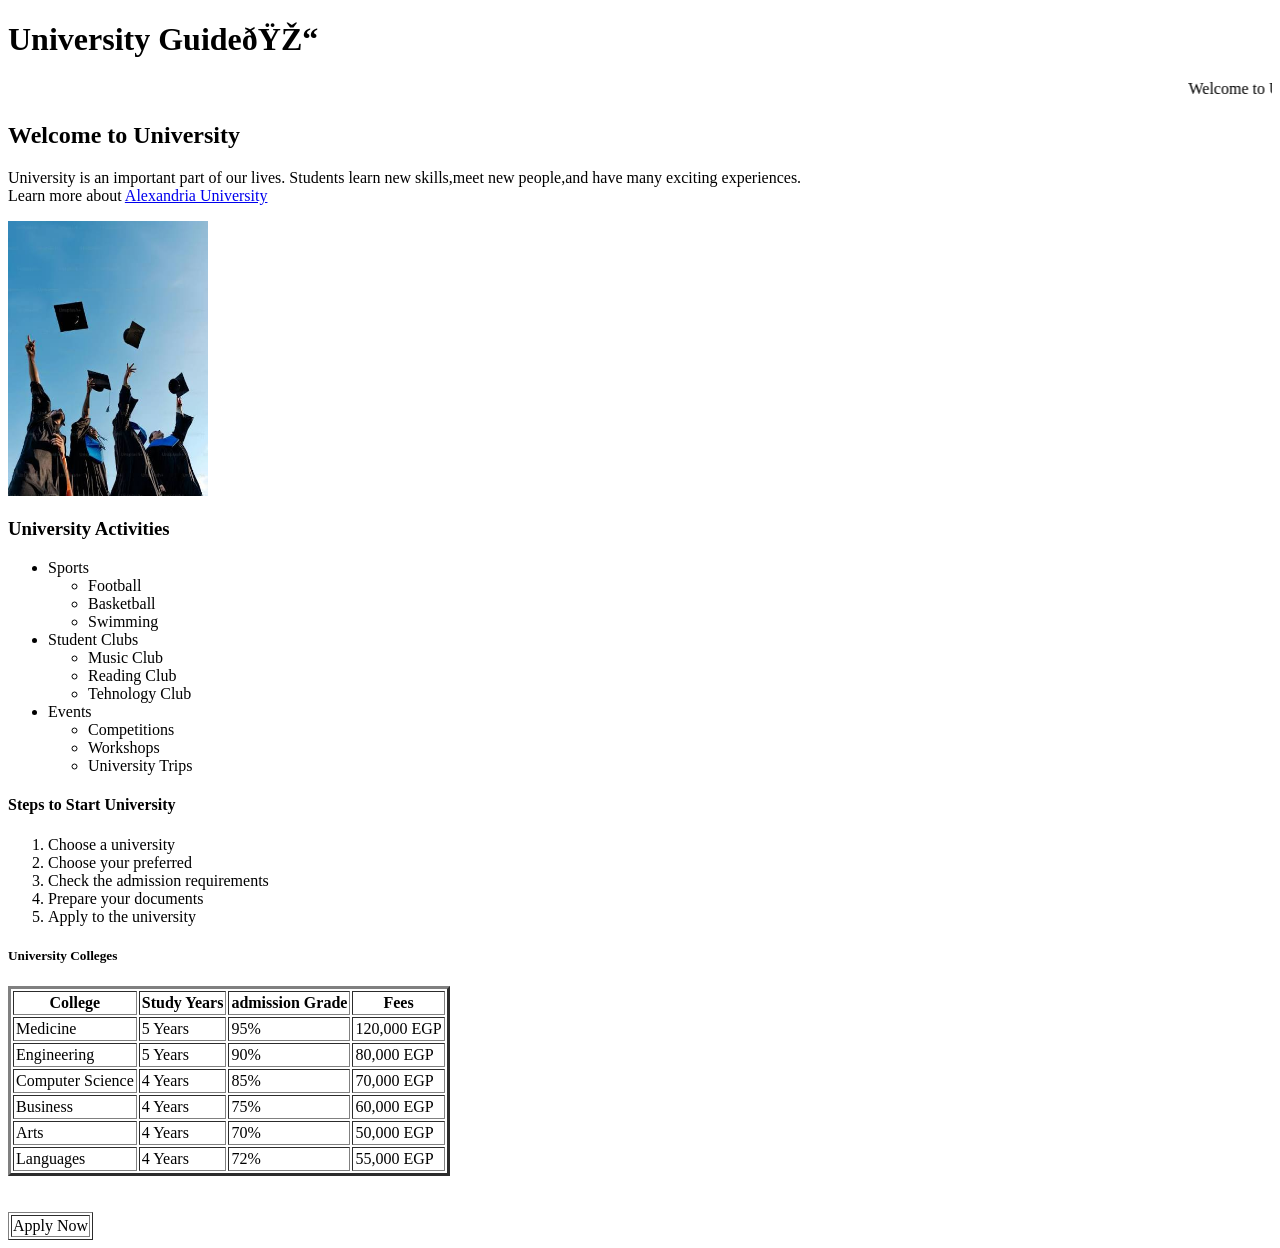
==== index.html @ f9e72fb9 "Update and rename endex.html to index.html" ====
<!DOCTYPE html>
<html>
    <head>
        <title>University Guide</title>
        <meta charset="10">
    </head>

    <body>
             <!-- بدايه الصفحه -->
             <h1>University Guide🎓</h1>
             <marquee behavior="" direction="lift">Welcome to University Guide! 
             Start your University iourney today!</marquee>
            <h2>Welcome to University</h2>
            <!-- البرجراف و اللينك -->
             <p>University is an important part of our lives.
             Students learn new skills,meet new people,and have many 
              exciting experiences. <br> 
             Learn more about 
             <a href="https://alexu.edu.eg/" target="_blank">
            Alexandria University</a> </p>
        
            <!-- الصوره -->
             <img src="WhatsApp Image 2026-08-26 at 6.51.32 PM.jpeg" width="200px" alt="Students"> 
           <h3>University Activities</h3>
          <ul> 
             <!-- الصف الاول -->
             <li>Sports</li>
          <ul>
             <li>Football</li>
             <li>Basketball</li>
               <li>Swimming</li>
          </ul>
             <!--الصف الثاني -->
             <li>Student Clubs</li>
          <ul>
             <li> Music Club</li>
               <li>Reading Club</li>
              <li>Tehnology Club</li> 
          </ul>
               <!-- الصف الثالث -->
             <li>Events</li>
             <ul>
             <li>Competitions</li>
             <li>Workshops</li>
             <li>University Trips</li>
             </ul>
         </ul>

              <h4>Steps to Start University</h4>
              <ol type="1">
                <li>Choose a university</li>
                <li>Choose your preferred</li>
                <li>Check the admission requirements</li>
                <li>Prepare your documents</li>
                <li>Apply to the university</li>
            </ol>
               <h5>University Colleges</h5>
               <table border="3" cellpadding="2">
                <!-- الصف الاول  -->
                <tr>
                    <th>College </th>
                    <th>Study Years</th>
                    <th>admission Grade</th>
                    <th>Fees</th>
                </tr>
                <!-- الصف الثاني  -->
                <tr>
                    <td>Medicine</td>
                    <td>5 Years</td>
                    <td>95%</td>
                    <td>120,000 EGP</td>
                </tr>
                <!-- الصف الثالث  -->
                <tr>
                    <td>Engineering </td>
                    <td>5 Years</td>
                    <td>90%</td>
                    <td>80,000 EGP</td>
                </tr>
                <!-- الصف الرابع -->
                 <tr>
                    <td>Computer Science</td>
                    <td>4 Years</td>
                    <td>85%</td>
                    <td>70,000 EGP</td>
                 </tr>
                <!-- الصف الخامس -->
                   <tr>
                    <td>Business</td>
                    <td>4 Years</td>
                    <td>75%</td>
                    <td>60,000 EGP</td>
                   </tr>
                <!-- الصف السادس -->
                 <tr>
                    <td>Arts</td>
                    <td>4 Years</td>
                    <td>70%</td>
                    <td>50,000 EGP</td>
                 </tr>
                 <!-- الصف السايع -->
                  <tr>
                    <td>Languages</td>
                    <td>4 Years</td>
                    <td>72%</td>
                    <td>55,000 EGP</td>
                  </tr> 
               </table>


               <br><br>
                 <table border="1" cellpadding="1">
                    <tr>
                        <td>Apply Now</td>
                    </tr>
                 </table>    

    </body>
</html>
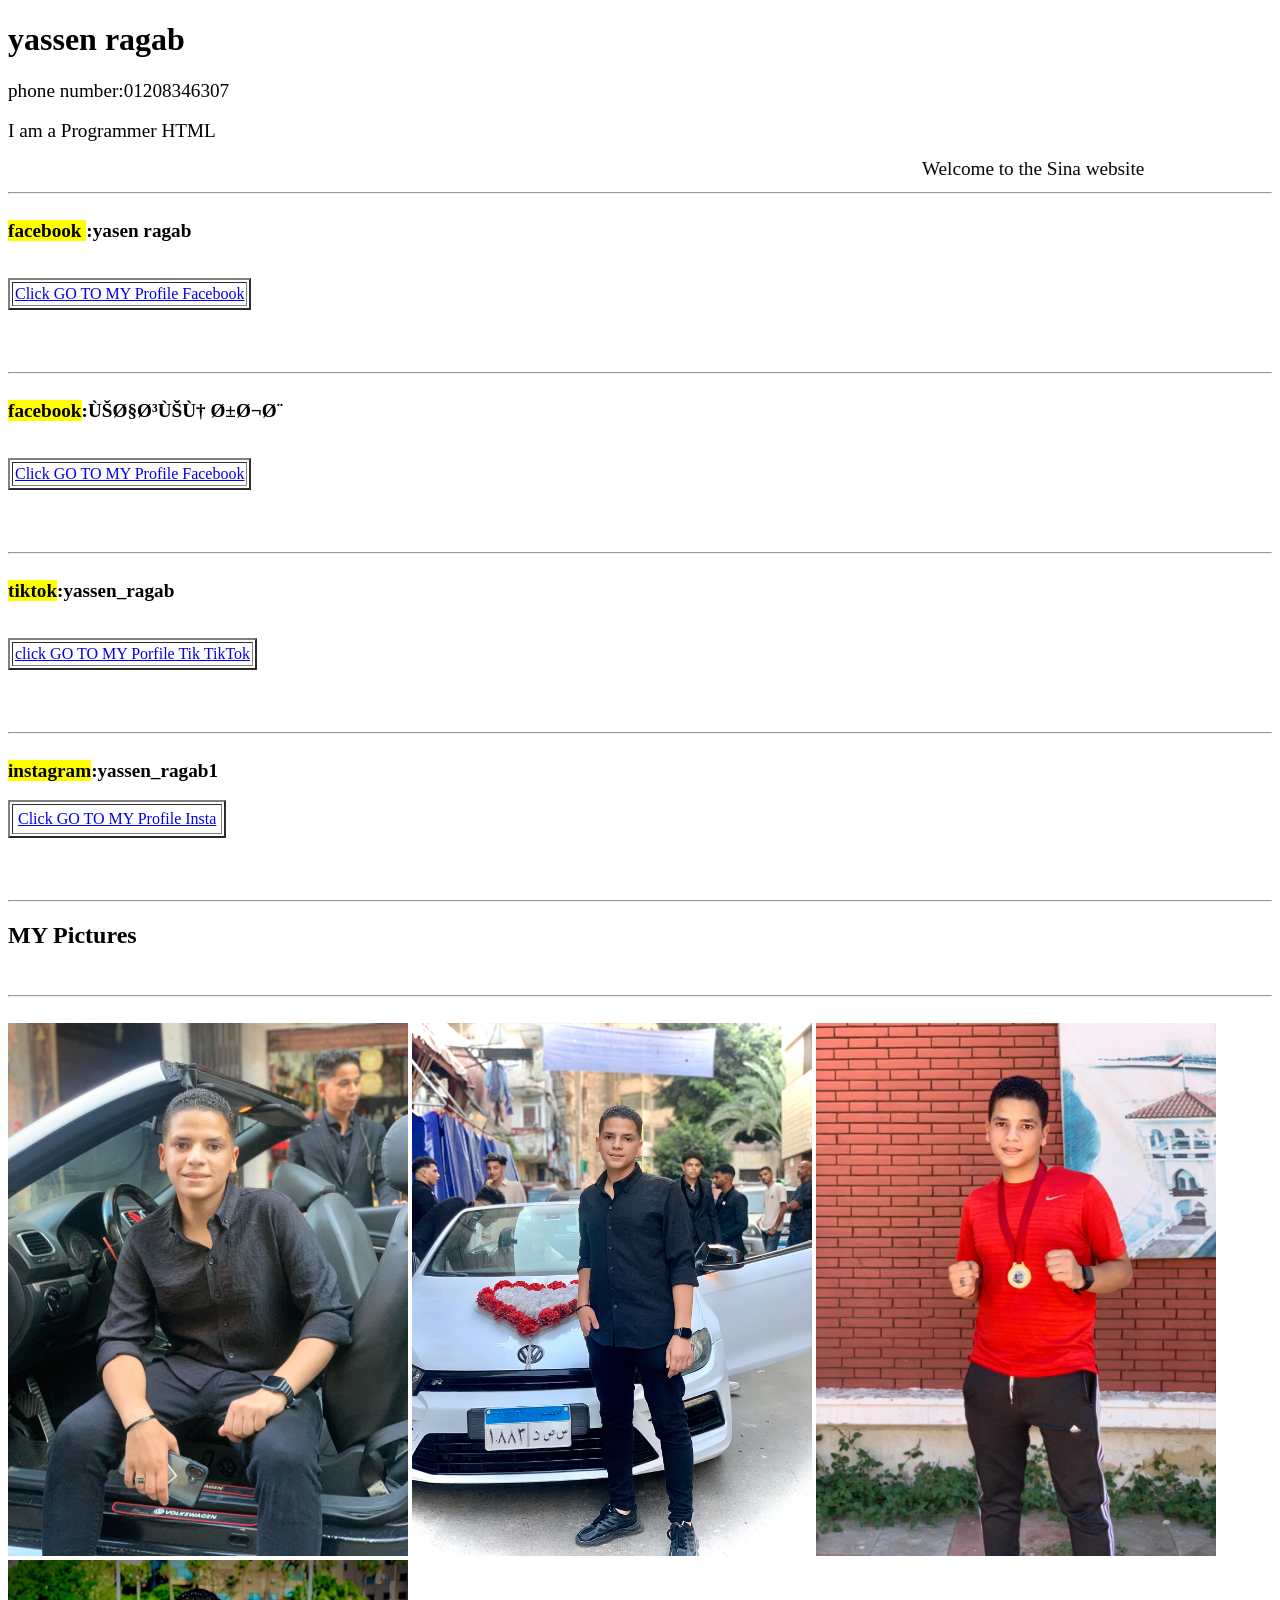
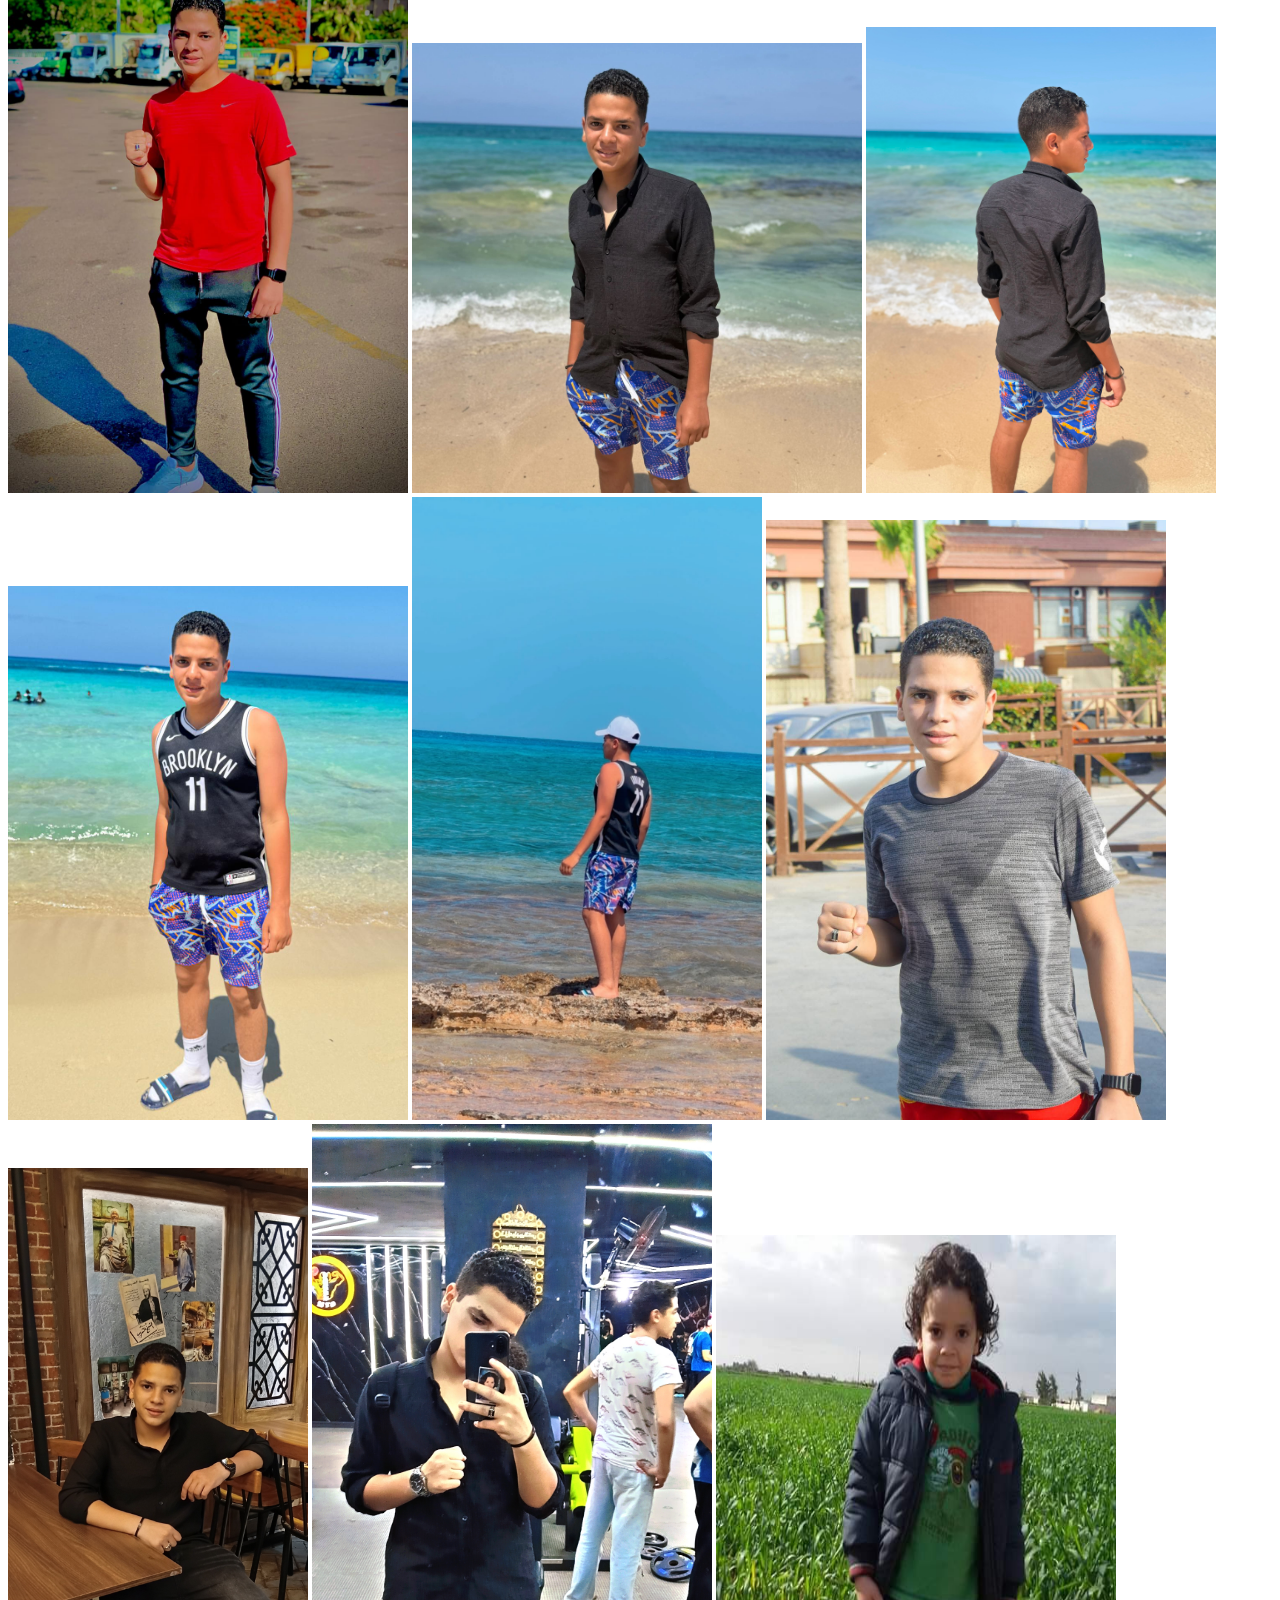
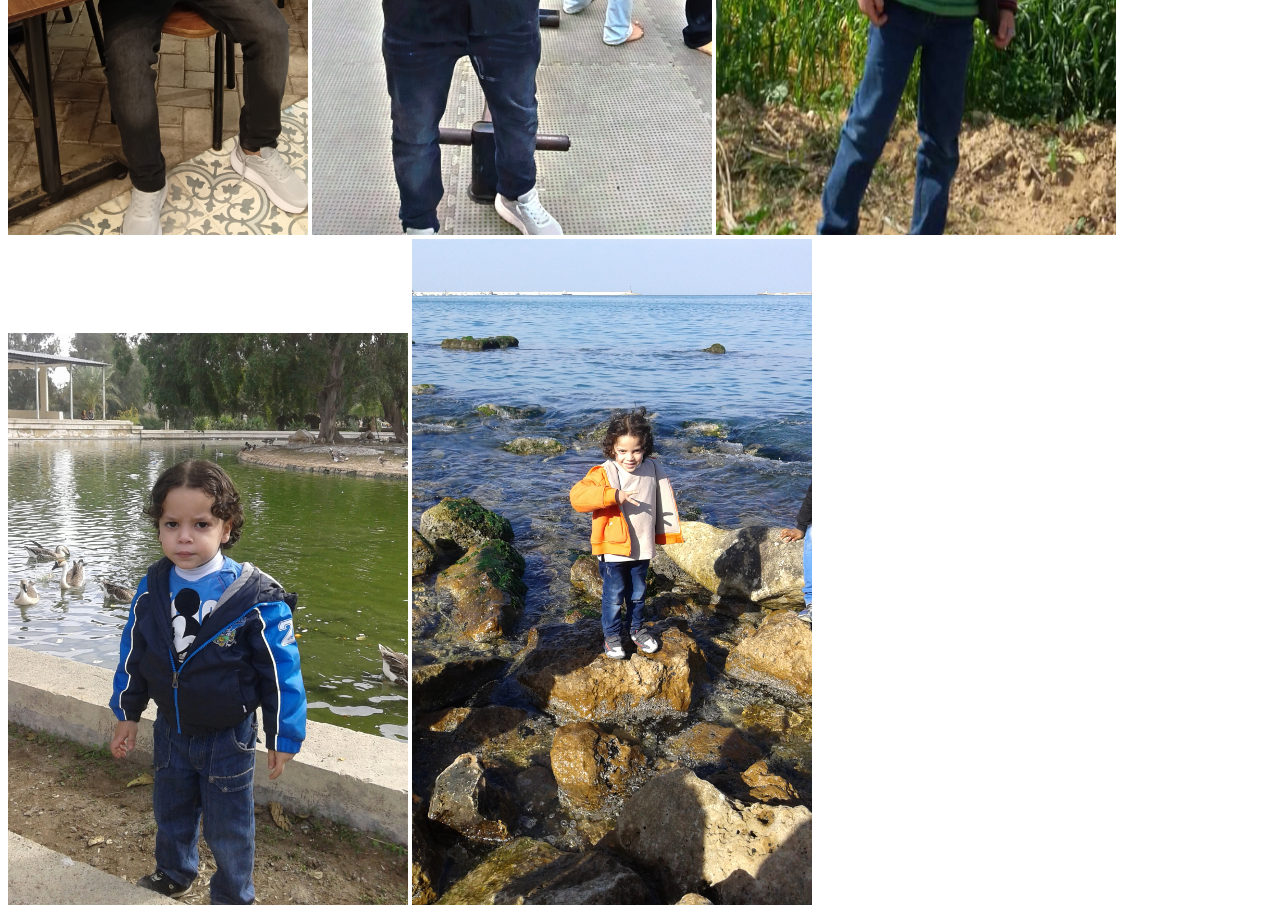
==== commit 51e79da0: "Rename sina.html to index.html" ====
--- a/index.html
+++ b/index.html
@@ -1,119 +1,81 @@
 <!DOCTYPE html>
 <html>
+
     <head>
-        <title>University Guide</title>
+        <title>links sina </title>
         <meta charset="10">
     </head>
+    <body>
+        <h1>yassen ragab</h1>
+        <p><big>phone number:01208346307</big>
+        <br> <br><big> I am a Programmer HTML</big></p>
+        
+        <marquee behavior="" direction=""  scrollamount="15"><big>Welcome to the Sina website</big></marquee>
 
-    <body>
-             <!-- بدايه الصفحه -->
-             <h1>University Guide🎓</h1>
-             <marquee behavior="" direction="lift">Welcome to University Guide! 
-             Start your University iourney today!</marquee>
-            <h2>Welcome to University</h2>
-            <!-- البرجراف و اللينك -->
-             <p>University is an important part of our lives.
-             Students learn new skills,meet new people,and have many 
-              exciting experiences. <br> 
-             Learn more about 
-             <a href="https://alexu.edu.eg/" target="_blank">
-            Alexandria University</a> </p>
-        
-            <!-- الصوره -->
-             <img src="WhatsApp Image 2026-08-26 at 6.51.32 PM.jpeg" width="200px" alt="Students"> 
-           <h3>University Activities</h3>
-          <ul> 
-             <!-- الصف الاول -->
-             <li>Sports</li>
-          <ul>
-             <li>Football</li>
-             <li>Basketball</li>
-               <li>Swimming</li>
-          </ul>
-             <!--الصف الثاني -->
-             <li>Student Clubs</li>
-          <ul>
-             <li> Music Club</li>
-               <li>Reading Club</li>
-              <li>Tehnology Club</li> 
-          </ul>
-               <!-- الصف الثالث -->
-             <li>Events</li>
-             <ul>
-             <li>Competitions</li>
-             <li>Workshops</li>
-             <li>University Trips</li>
-             </ul>
-         </ul>
+    <b><br><hr></b><br><big><b><mark>facebook </mark>:yasen ragab</b></big>
+     <br>
+     <br>
+      <br><table border="2" cellpadding="2">
+        <tr>
+            <td><a href="https://www.facebook.com/share/1DnzWneRQK/" target="_blank">Click GO TO MY Profile Facebook</a></td>
+        </tr>
+      </table>
+     
+     <br>
+      <br>
+   <br><hr>
+    <br><big><b><mark>facebook</mark>:ياسين رجب </b></big>
+     <br>
+     <br>
+     <br><table border="2" cellpadding="2">
+        <tr>
+            <td><a href="https://www.facebook.com/share/19LGLZbJ2V/" target="_blank"> Click GO TO MY Profile Facebook</a></td>
+        </tr>
+     </table>
+     <br>
+     <br>
+    <br><hr>
+    <br>
+     <big><b><mark>tiktok</mark>:yassen_ragab</b></big>
+     <br>
+      <br>
+     <br><table border="2" cellpadding="2">
+        <tr>
+            <td><a href="https://www.tiktok.com/@yassen_ragab?_r=1&_t=ZS-99Hc92dilU5" target="_blank"> click GO TO MY Porfile Tik TikTok</a></td>
+        </tr>
+     </table>
 
-              <h4>Steps to Start University</h4>
-              <ol type="1">
-                <li>Choose a university</li>
-                <li>Choose your preferred</li>
-                <li>Check the admission requirements</li>
-                <li>Prepare your documents</li>
-                <li>Apply to the university</li>
-            </ol>
-               <h5>University Colleges</h5>
-               <table border="3" cellpadding="2">
-                <!-- الصف الاول  -->
-                <tr>
-                    <th>College </th>
-                    <th>Study Years</th>
-                    <th>admission Grade</th>
-                    <th>Fees</th>
-                </tr>
-                <!-- الصف الثاني  -->
-                <tr>
-                    <td>Medicine</td>
-                    <td>5 Years</td>
-                    <td>95%</td>
-                    <td>120,000 EGP</td>
-                </tr>
-                <!-- الصف الثالث  -->
-                <tr>
-                    <td>Engineering </td>
-                    <td>5 Years</td>
-                    <td>90%</td>
-                    <td>80,000 EGP</td>
-                </tr>
-                <!-- الصف الرابع -->
-                 <tr>
-                    <td>Computer Science</td>
-                    <td>4 Years</td>
-                    <td>85%</td>
-                    <td>70,000 EGP</td>
-                 </tr>
-                <!-- الصف الخامس -->
-                   <tr>
-                    <td>Business</td>
-                    <td>4 Years</td>
-                    <td>75%</td>
-                    <td>60,000 EGP</td>
-                   </tr>
-                <!-- الصف السادس -->
-                 <tr>
-                    <td>Arts</td>
-                    <td>4 Years</td>
-                    <td>70%</td>
-                    <td>50,000 EGP</td>
-                 </tr>
-                 <!-- الصف السايع -->
-                  <tr>
-                    <td>Languages</td>
-                    <td>4 Years</td>
-                    <td>72%</td>
-                    <td>55,000 EGP</td>
-                  </tr> 
-               </table>
+     <br>
+     <br>
+    <br><hr>
+    <br><big><b><mark>instagram</mark>:yassen_ragab1</b></big>
+       <br>
+     <br><table border="2" cellpadding="5">
+     <tr>
+      <td><a href="https://www.instagram.com/yassen_ragab1?igsi=ZGY5bGw1MmFuNGt2" target="_blank">Click GO TO MY Profile Insta</a></td>
+     </tr>
+    </table>
+     <br>
+     <br>
+    <br><hr>
+    <h2>MY Pictures</h2> 
+     <br>
+    <hr>
+    <br>
+    <img src="IMG-20260629-WA0028.jpg" alt=""  width="400">
+     <img src="IMG-20260630-WA0032.jpg" alt="200px" width="400">
+      <img src="IMG-20260627-WA0066.jpg" alt="" width="400">
+      <img src="IMG-20260627-WA0067.jpg" alt="" width="400">
+      <img src="FB_IMG_1785596618413.jpg" alt="" width="450">
+      <img src="IMG-20260706-WA0018.jpg" alt="" width="350">
+      <img src="IMG-20260705-WA0066.jpg" alt="" width="400">
+      <img src="IMG-20260705-WA0019.jpg" alt="" width="350">
+      <img src="FB_IMG_1786899874937.jpg" alt="" width="400">
+      <img src="mm.jpg" alt="" width="300">
+      <img src="Snapchat-64741917.jpg" alt="" width="400">
+      <img src="FB_IMG_1579247647324.jpg" alt="" height="600" width="400">
+      <img src="s1.jpg" alt="" width="400">
+      <img src="s3.jpg" alt="" width="400">
+   </body>
 
-
-               <br><br>
-                 <table border="1" cellpadding="1">
-                    <tr>
-                        <td>Apply Now</td>
-                    </tr>
-                 </table>    
-
-    </body>
 </html>
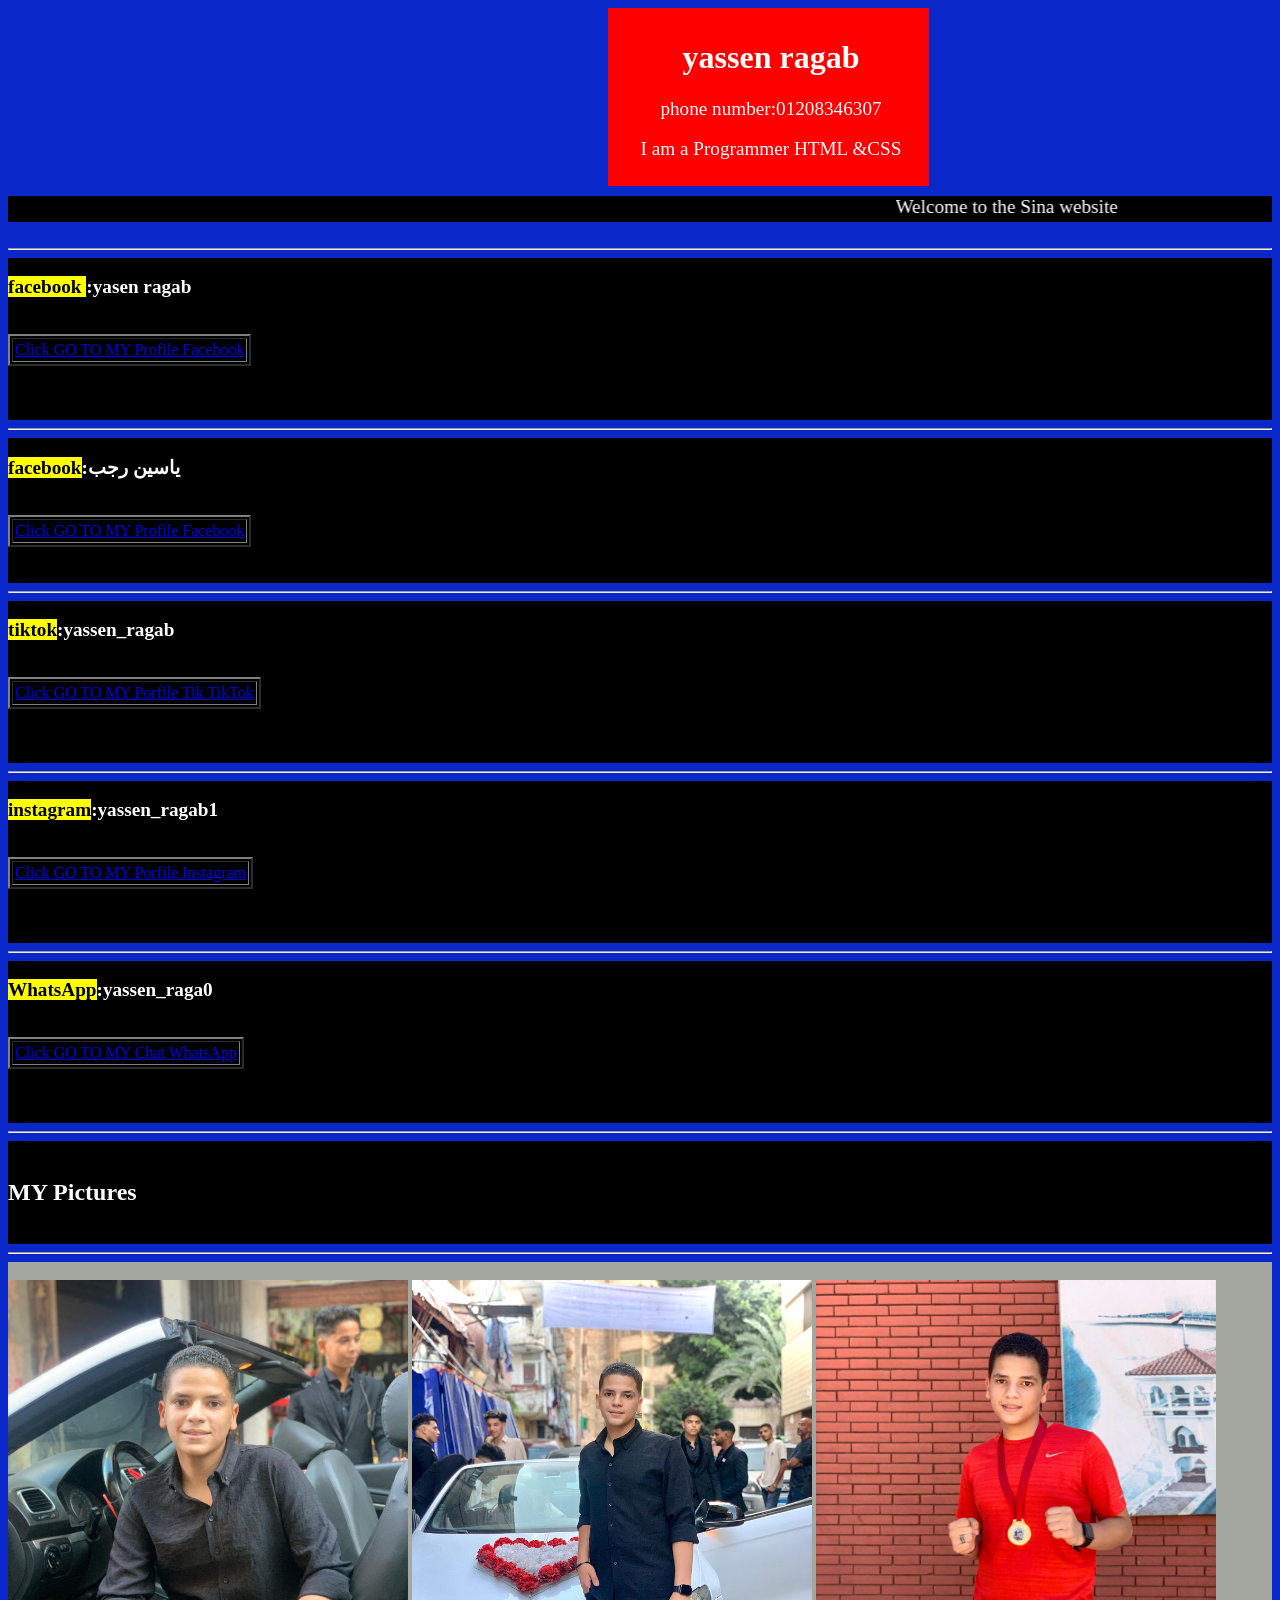
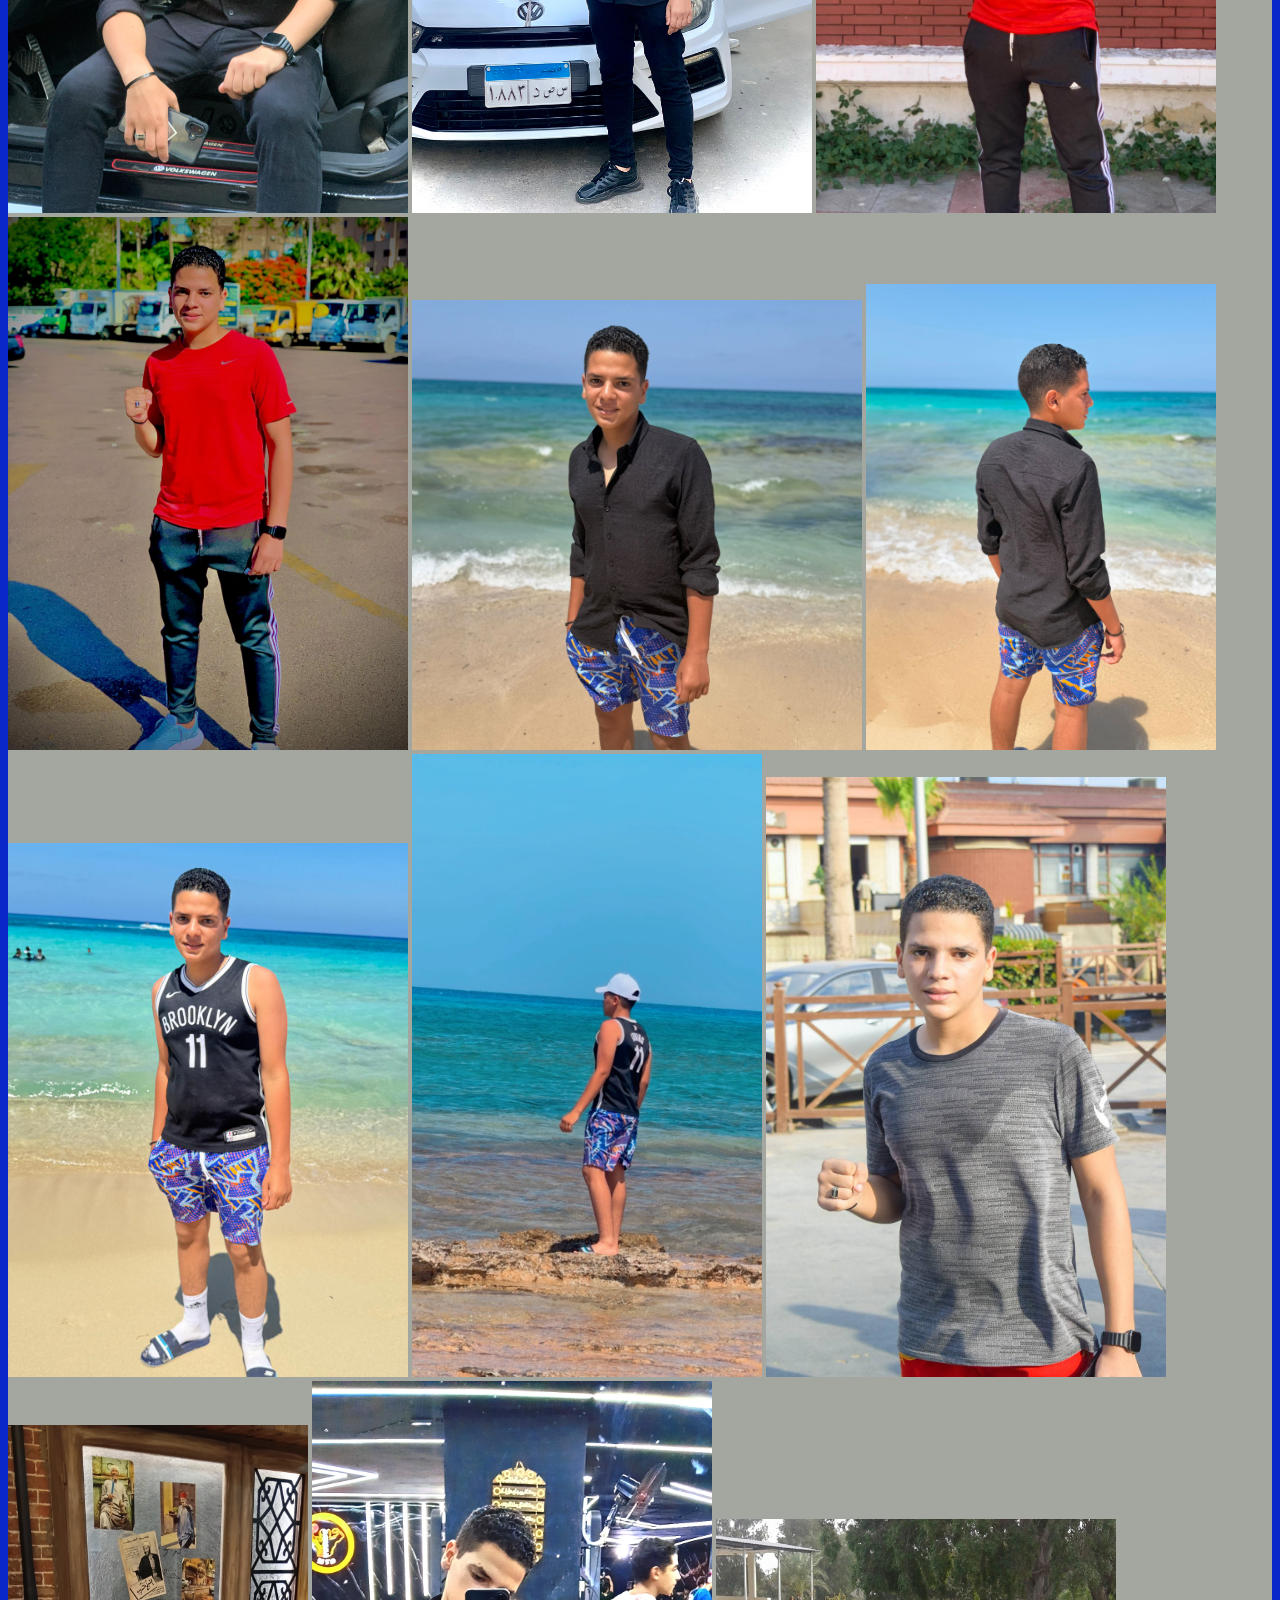
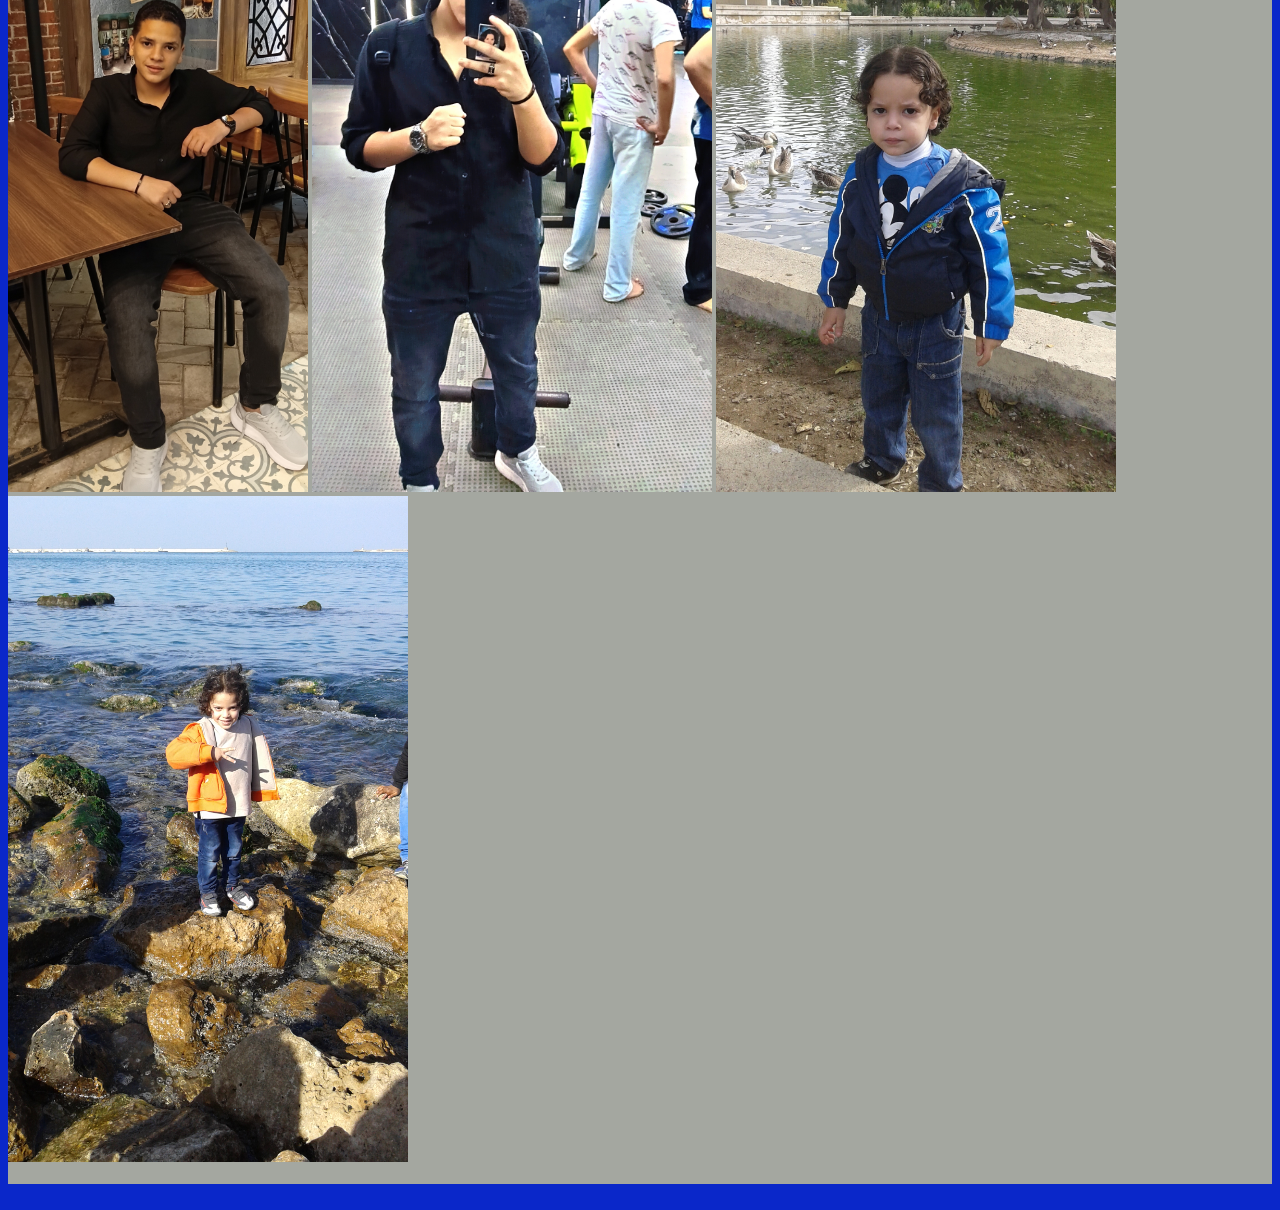
==== commit 73d9c288: "Add files via upload" ====
--- a/index.html
+++ b/index.html
@@ -3,66 +3,96 @@
 
     <head>
         <title>links sina </title>
-        <meta charset="10">
+        <meta charset="UTF-8">
+        <link rel="stylesheet" href="index.css">
     </head>
     <body>
-        <h1>yassen ragab</h1>
-        <p><big>phone number:01208346307</big>
-        <br> <br><big> I am a Programmer HTML</big></p>
+
+        <div class="one">
+            <h1>yassen ragab</h1>
+           <p><big>phone number:01208346307</big>
+          <br> <br><big> I am a Programmer HTML &CSS</big></p>
+        </div>
         
-        <marquee behavior="" direction=""  scrollamount="15"><big>Welcome to the Sina website</big></marquee>
+       <div class="two"> <marquee behavior="" direction=""  scrollamount="15"><big>Welcome to the Sina website</big></marquee></div>
+      <b><br><hr></b>
+      <div class="three">
+         <br><big><b><mark>facebook </mark>:yasen ragab</b></big>
+          <br>
+         <br>
+          <br><table border="2" cellpadding="2">
+           <tr>
+            <td><a href="https://www.facebook.com/share/1DnzWneRQK/" target="_blank">Click GO TO MY Profile Facebook</a></td>
+          </tr>
+          </table>
+          <br><br><br>
+       </div>
+     
+          <b> <hr> </b >
 
-    <b><br><hr></b><br><big><b><mark>facebook </mark>:yasen ragab</b></big>
-     <br>
-     <br>
-      <br><table border="2" cellpadding="2">
-        <tr>
-            <td><a href="https://www.facebook.com/share/1DnzWneRQK/" target="_blank">Click GO TO MY Profile Facebook</a></td>
-        </tr>
-      </table>
+        <div class="four">
+         
+         <br><big><b><mark>facebook</mark>:ياسين رجب </b></big>
+         <br>
+         <br>
+         <br><table border="2" cellpadding="2">
+         <tr>
+            <td><a href="https://www.facebook.com/share/19LGLZbJ2V/" target="_blank"> Click GO TO MY Profile Facebook</a></td>
+          </tr>
+         </table>
+         <br><br>
+         </div>
+         <hr>
+        <div class="five">
+           
+          <br>
+         <big><b><mark>tiktok</mark>:yassen_ragab</b></big>
+         <br>
+          <br>
+         <br><table border="2" cellpadding="2">
+          <tr>
+                 <td><a href="https://www.tiktok.com/@yassen_ragab?_r=1&_t=ZS-99Hc92dilU5" target="_blank"> Click GO TO MY Porfile Tik TikTok</a></td>
+          </tr>
+           </table>
+          <br><br><br>
+        </div>
+
      
-     <br>
-      <br>
-   <br><hr>
-    <br><big><b><mark>facebook</mark>:ياسين رجب </b></big>
-     <br>
-     <br>
-     <br><table border="2" cellpadding="2">
-        <tr>
-            <td><a href="https://www.facebook.com/share/19LGLZbJ2V/" target="_blank"> Click GO TO MY Profile Facebook</a></td>
-        </tr>
-     </table>
-     <br>
-     <br>
-    <br><hr>
+         <hr> 
+         <div class="six">
+          <br>
+         <big><b><mark>instagram</mark>:yassen_ragab1</b></big>
+         <br>
+          <br>
+         <br><table border="2" cellpadding="2">
+          <tr>
+                 <td><a href="https://www.instagram.com/yassen_ragab1?stkn=ZGY5bGw1MmFuNGt2" target="_blank"> Click GO TO MY Porfile Instagram </a></td>
+          </tr>
+           </table> 
+           <br><br><br>
+         </div>
+         <hr>
+         <div class="seven">
+            <br>
+            <big><b><mark>WhatsApp</mark>:yassen_raga0</b></big>
+         <br>
+          <br>
+         <br><table border="2" cellpadding="2">
+          <tr>
+                 <td><a href="https://wa.me/201208346307" target="_blank"> Click GO TO MY Chat WhatsApp </a></td>
+          </tr>
+           </table> 
+           <br><br><br>
+         </div>
+    <hr>
+   <div class="eight"> <br><h2>MY Pictures</h2>
+<br></div>
+     
+    <hr>
+    
+   <div class="nine">
     <br>
-     <big><b><mark>tiktok</mark>:yassen_ragab</b></big>
-     <br>
-      <br>
-     <br><table border="2" cellpadding="2">
-        <tr>
-            <td><a href="https://www.tiktok.com/@yassen_ragab?_r=1&_t=ZS-99Hc92dilU5" target="_blank"> click GO TO MY Porfile Tik TikTok</a></td>
-        </tr>
-     </table>
-
-     <br>
-     <br>
-    <br><hr>
-    <br><big><b><mark>instagram</mark>:yassen_ragab1</b></big>
-       <br>
-     <br><table border="2" cellpadding="5">
-     <tr>
-      <td><a href="https://www.instagram.com/yassen_ragab1?igsi=ZGY5bGw1MmFuNGt2" target="_blank">Click GO TO MY Profile Insta</a></td>
-     </tr>
-    </table>
-     <br>
-     <br>
-    <br><hr>
-    <h2>MY Pictures</h2> 
-     <br>
-    <hr>
-    <br>
-    <img src="IMG-20260629-WA0028.jpg" alt=""  width="400">
+     <img src="IMG-20260629-WA0028.jpg" alt=""  width="400">
      <img src="IMG-20260630-WA0032.jpg" alt="200px" width="400">
       <img src="IMG-20260627-WA0066.jpg" alt="" width="400">
       <img src="IMG-20260627-WA0067.jpg" alt="" width="400">
@@ -73,9 +103,11 @@
       <img src="FB_IMG_1786899874937.jpg" alt="" width="400">
       <img src="mm.jpg" alt="" width="300">
       <img src="Snapchat-64741917.jpg" alt="" width="400">
-      <img src="FB_IMG_1579247647324.jpg" alt="" height="600" width="400">
       <img src="s1.jpg" alt="" width="400">
       <img src="s3.jpg" alt="" width="400">
+      <br><br>
+   </div>
+   <br>
    </body>
 
-</html>
+</html>
--- a/index.css
+++ b/index.css
@@ -0,0 +1,21 @@
+body{background-color: rgb(10, 39, 201);}
+.one{
+    background-color: red; color: white; width: 25%;
+ padding: 10px 0px 10px 5px;
+ margin: 5px 30px 10px 600px ;
+ text-align: center;
+}
+.two{ background-color: black; color: rgb(255, 255, 255);  ;
+
+}
+.three{
+    background-color: black; color: white;
+}
+.four{ background-color: black; color: white;
+
+}
+.five{background-color: black; color: white;}
+.six{background-color: black; color: white;}
+.seven{background-color:black; color: white;}
+.eight{background-color: black; color: white;}
+.nine{background-color: rgb(164, 167, 160); color: white;}
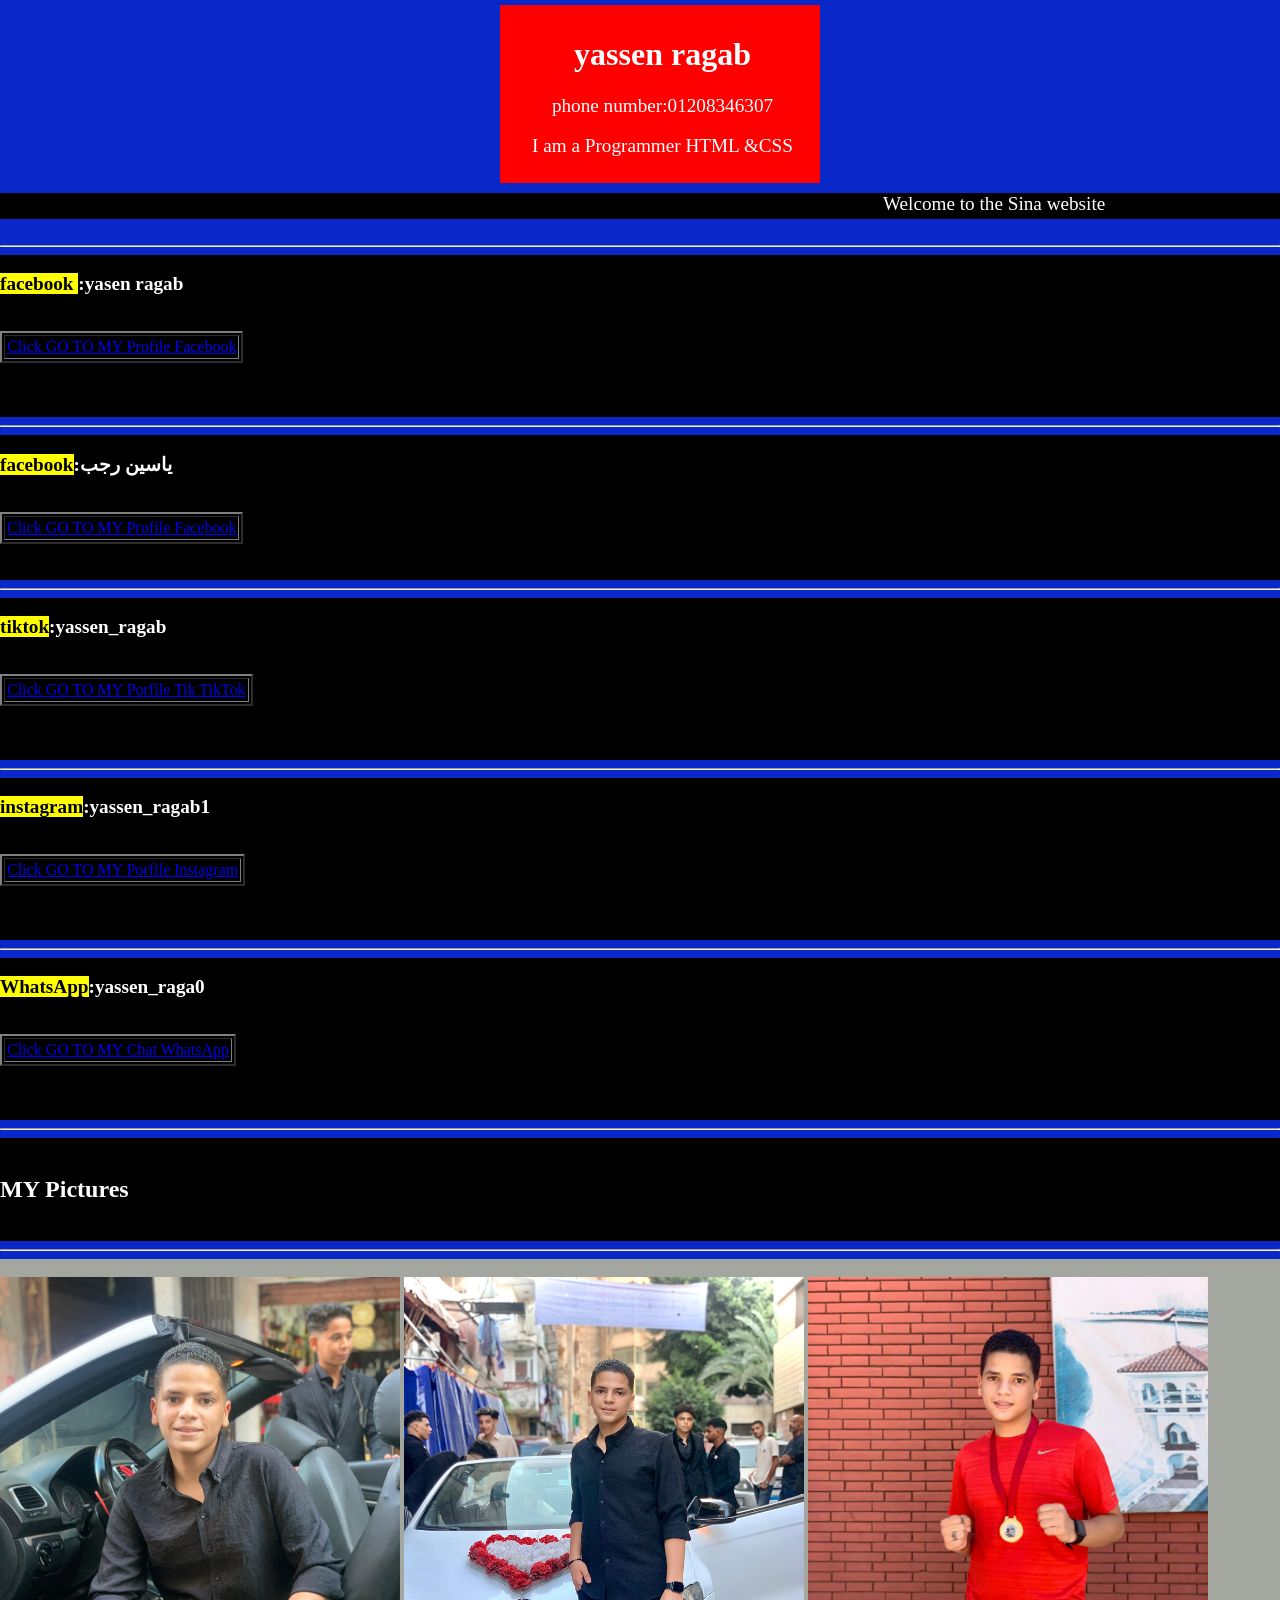
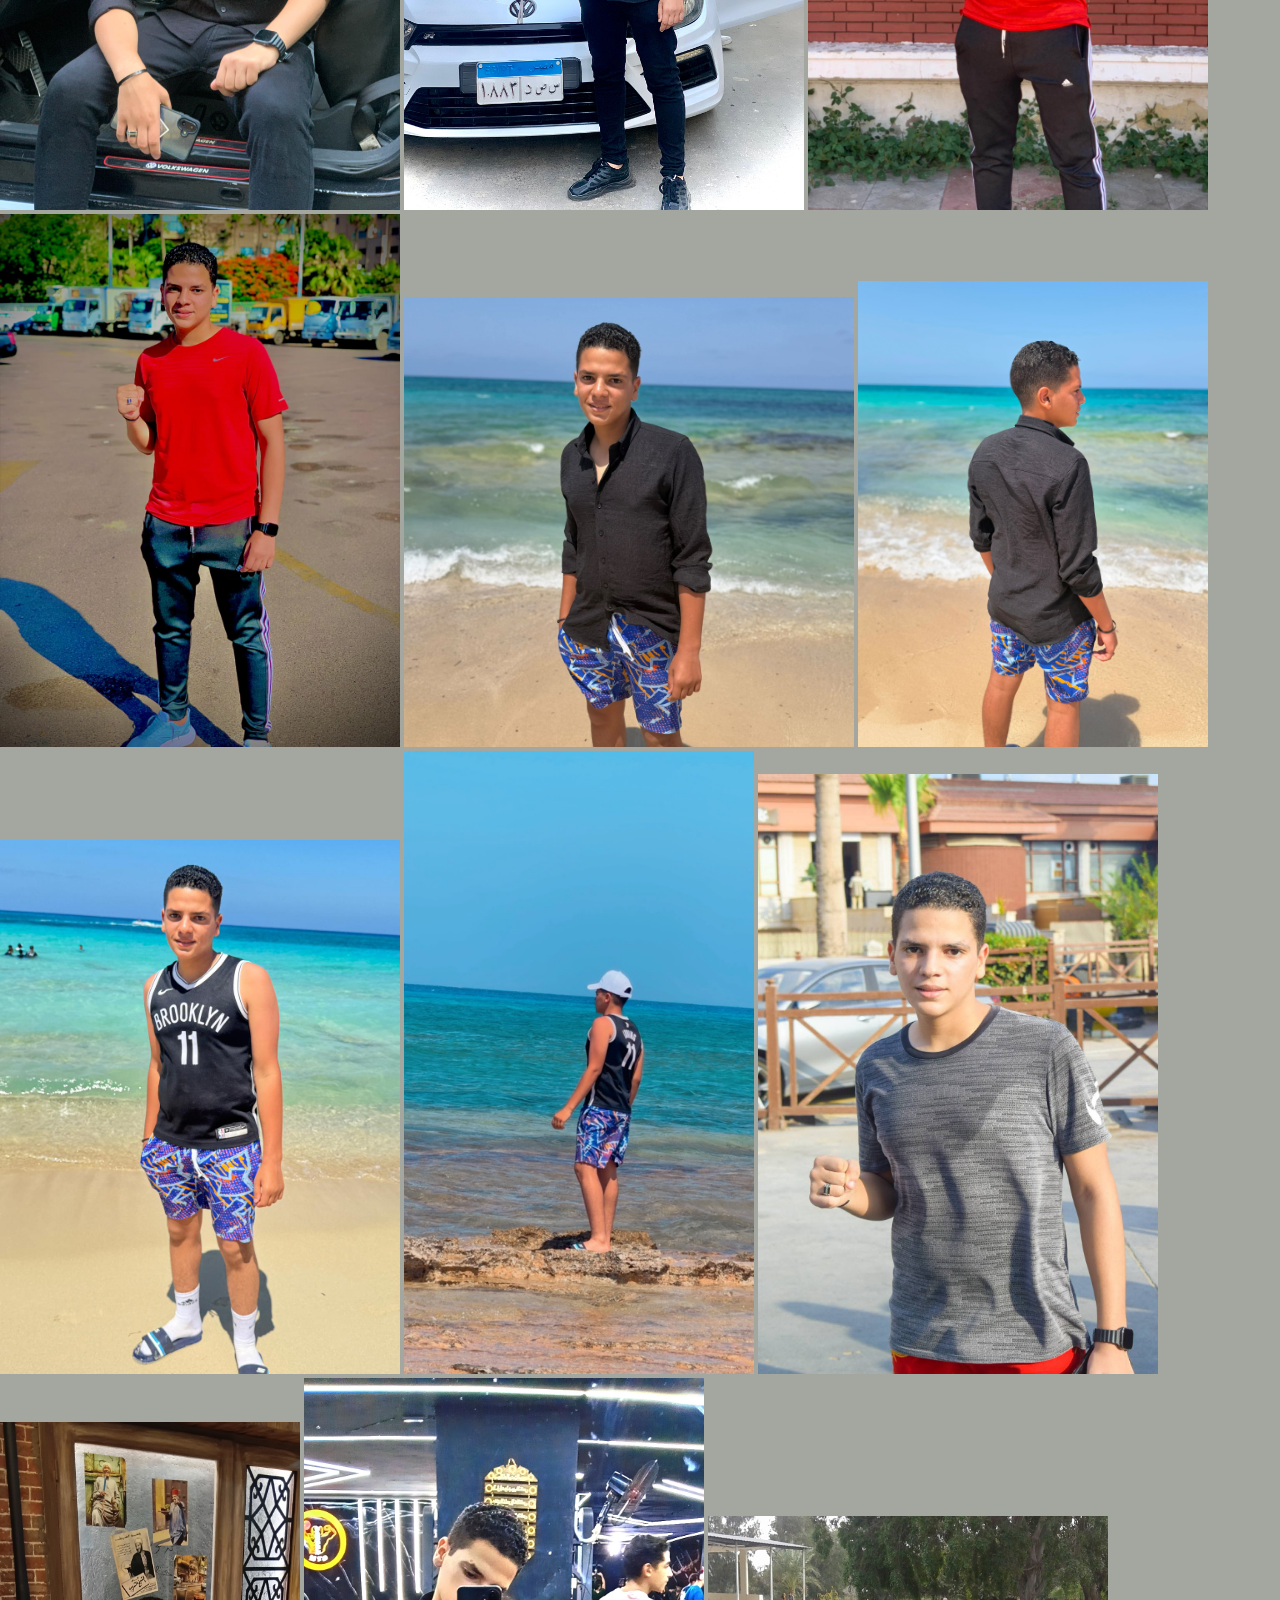
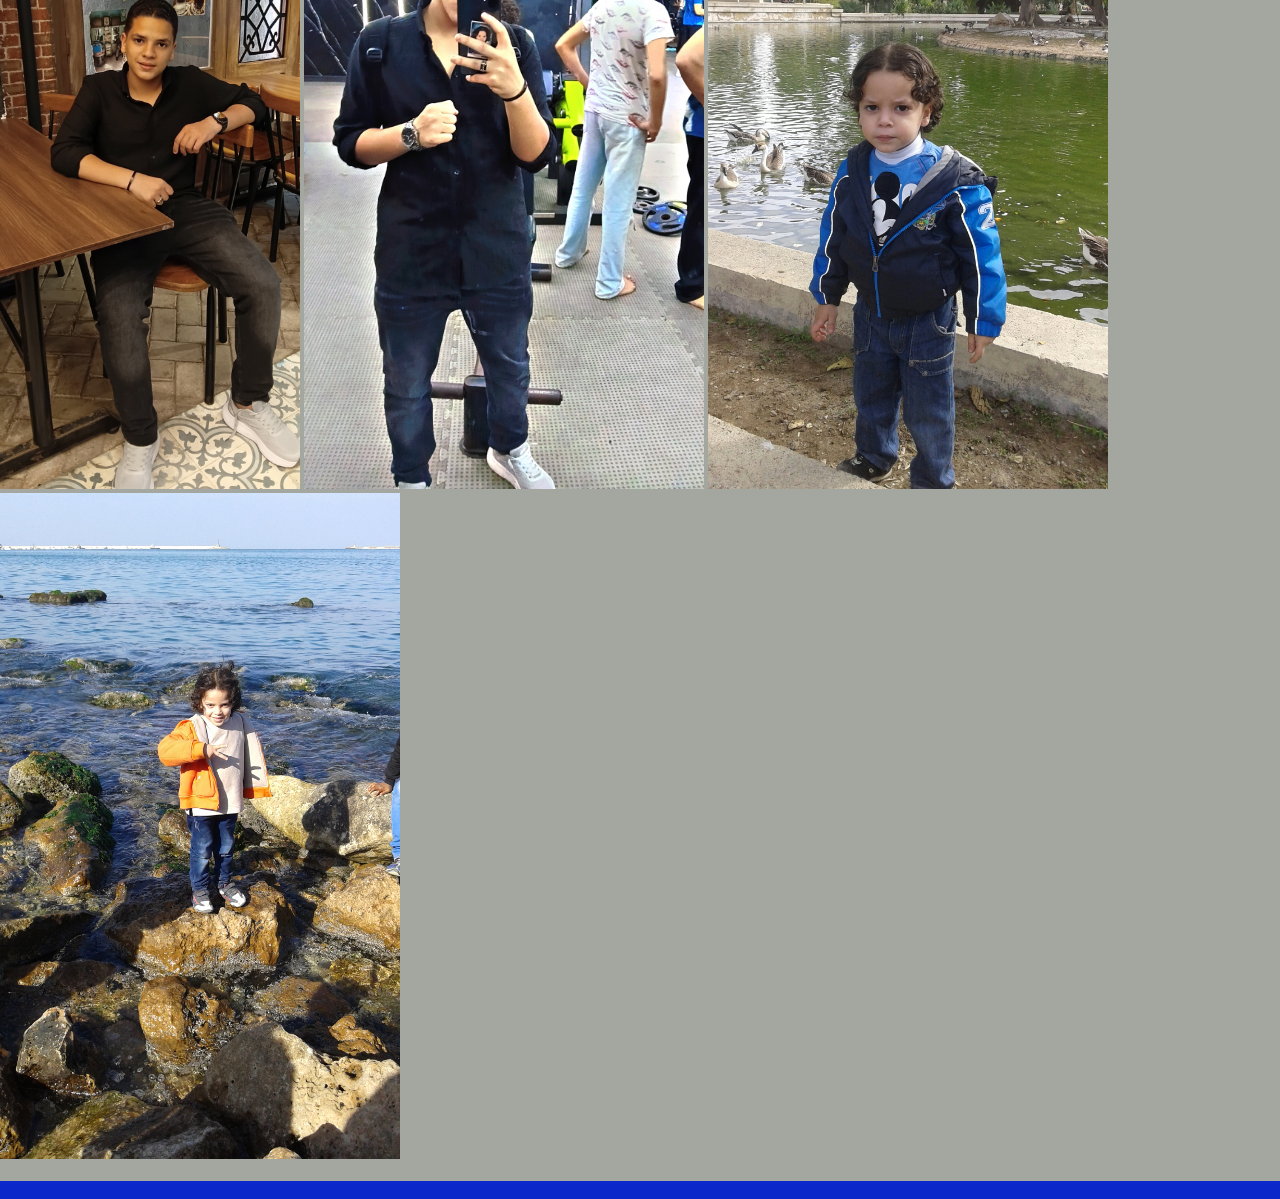
==== commit 78ab0626: "Add files via upload" ====
--- a/index.html
+++ b/index.html
@@ -5,6 +5,49 @@
         <title>links sina </title>
         <meta charset="UTF-8">
         <link rel="stylesheet" href="index.css">
+        <meta name="viewport" content="width=device-width, initial-scale=1.0">
+
+<style>
+* {
+    box-sizing: border-box;
+}
+
+body {
+    margin: 0;
+    width: 100%;
+    overflow-x: hidden;
+}
+
+img {
+    max-width: 100%;
+    height: auto;
+}
+
+.container {
+    width: 90%;
+    max-width: 1200px;
+    margin: auto;
+}
+
+/* ضبط الموقع على الموبايل */
+@media (max-width: 600px) {
+    body {
+        font-size: 16px;
+    }
+
+    .container {
+        width: 95%;
+    }
+
+    h1 {
+        font-size: 28px;
+    }
+
+    h2 {
+        font-size: 23px;
+    }
+}
+</style>
     </head>
     <body>
 
--- a/index.css
+++ b/index.css
@@ -2,7 +2,7 @@
 .one{
     background-color: red; color: white; width: 25%;
  padding: 10px 0px 10px 5px;
- margin: 5px 30px 10px 600px ;
+ margin: 5px 30px 10px 500px ;
  text-align: center;
 }
 .two{ background-color: black; color: rgb(255, 255, 255);  ;
@@ -18,4 +18,4 @@
 .six{background-color: black; color: white;}
 .seven{background-color:black; color: white;}
 .eight{background-color: black; color: white;}
-.nine{background-color: rgb(164, 167, 160); color: white;}+.nine{background-color: rgb(164, 167, 160); color: white;}
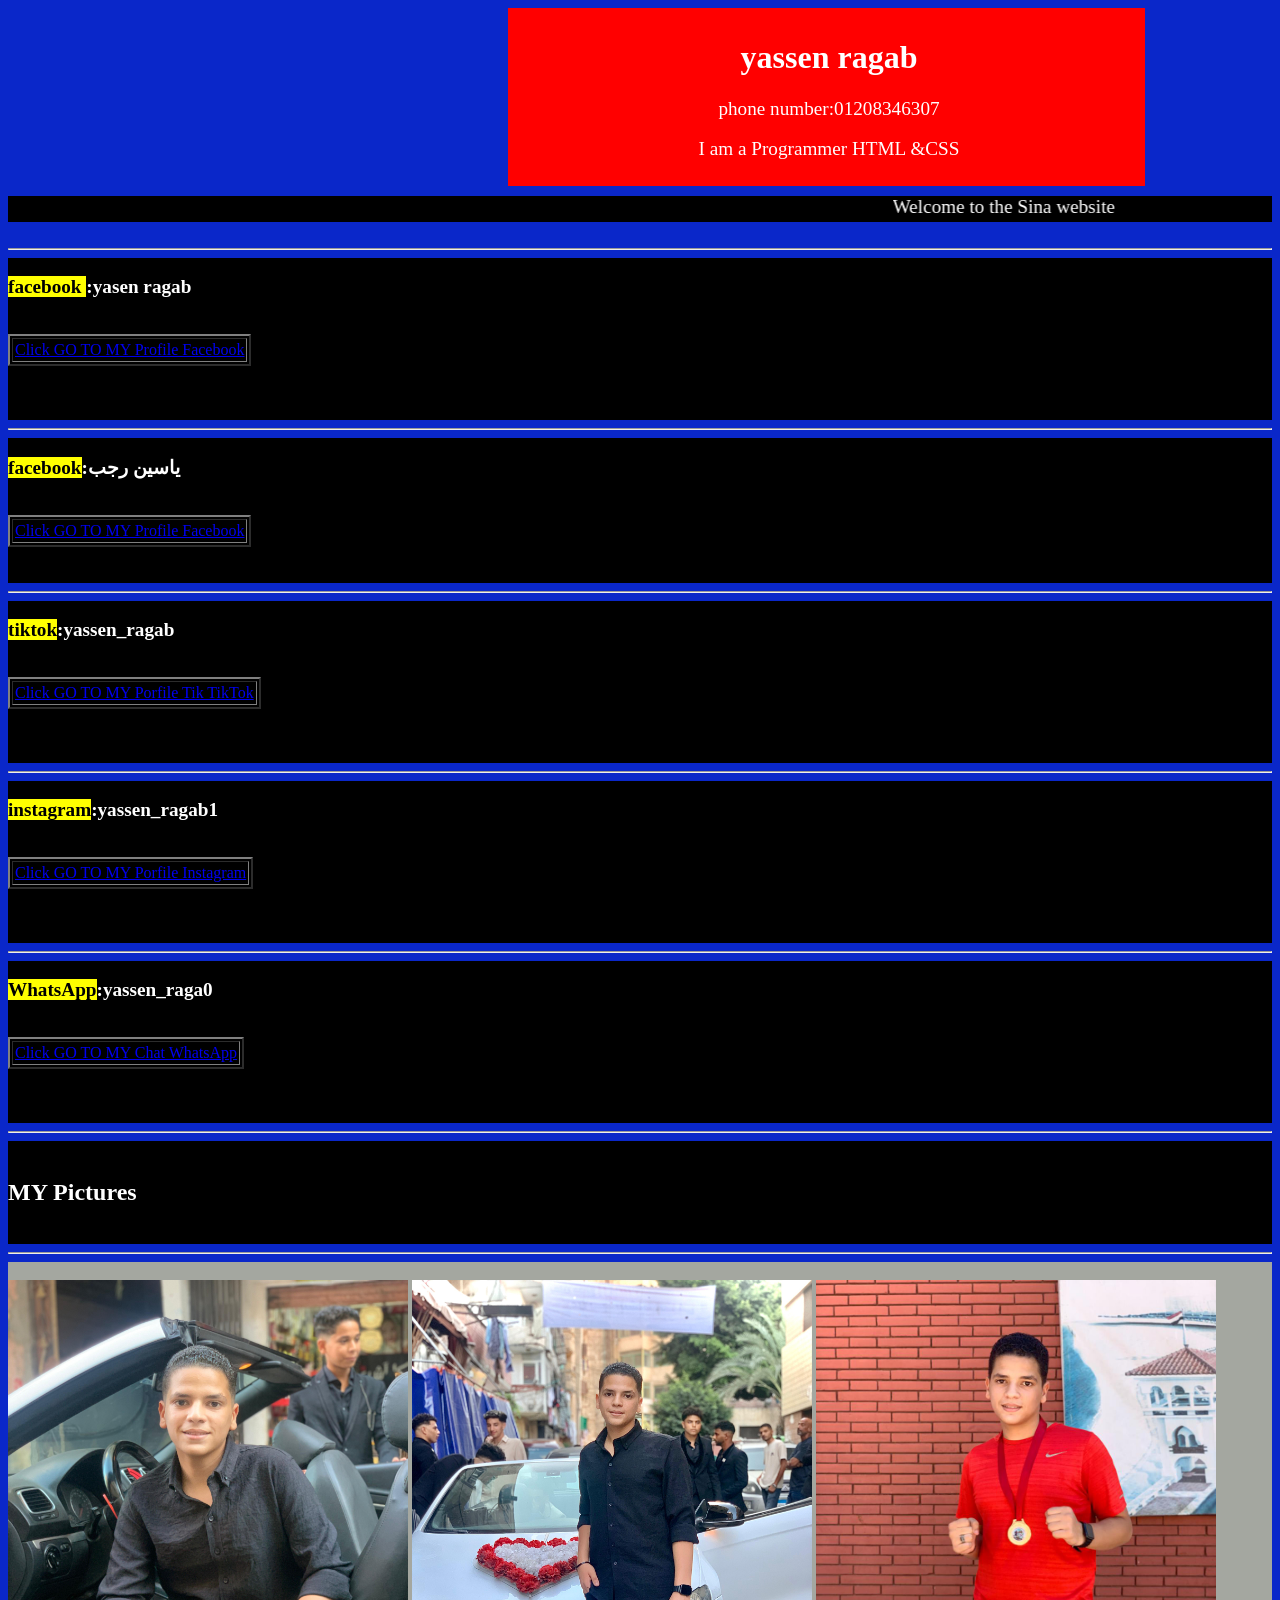
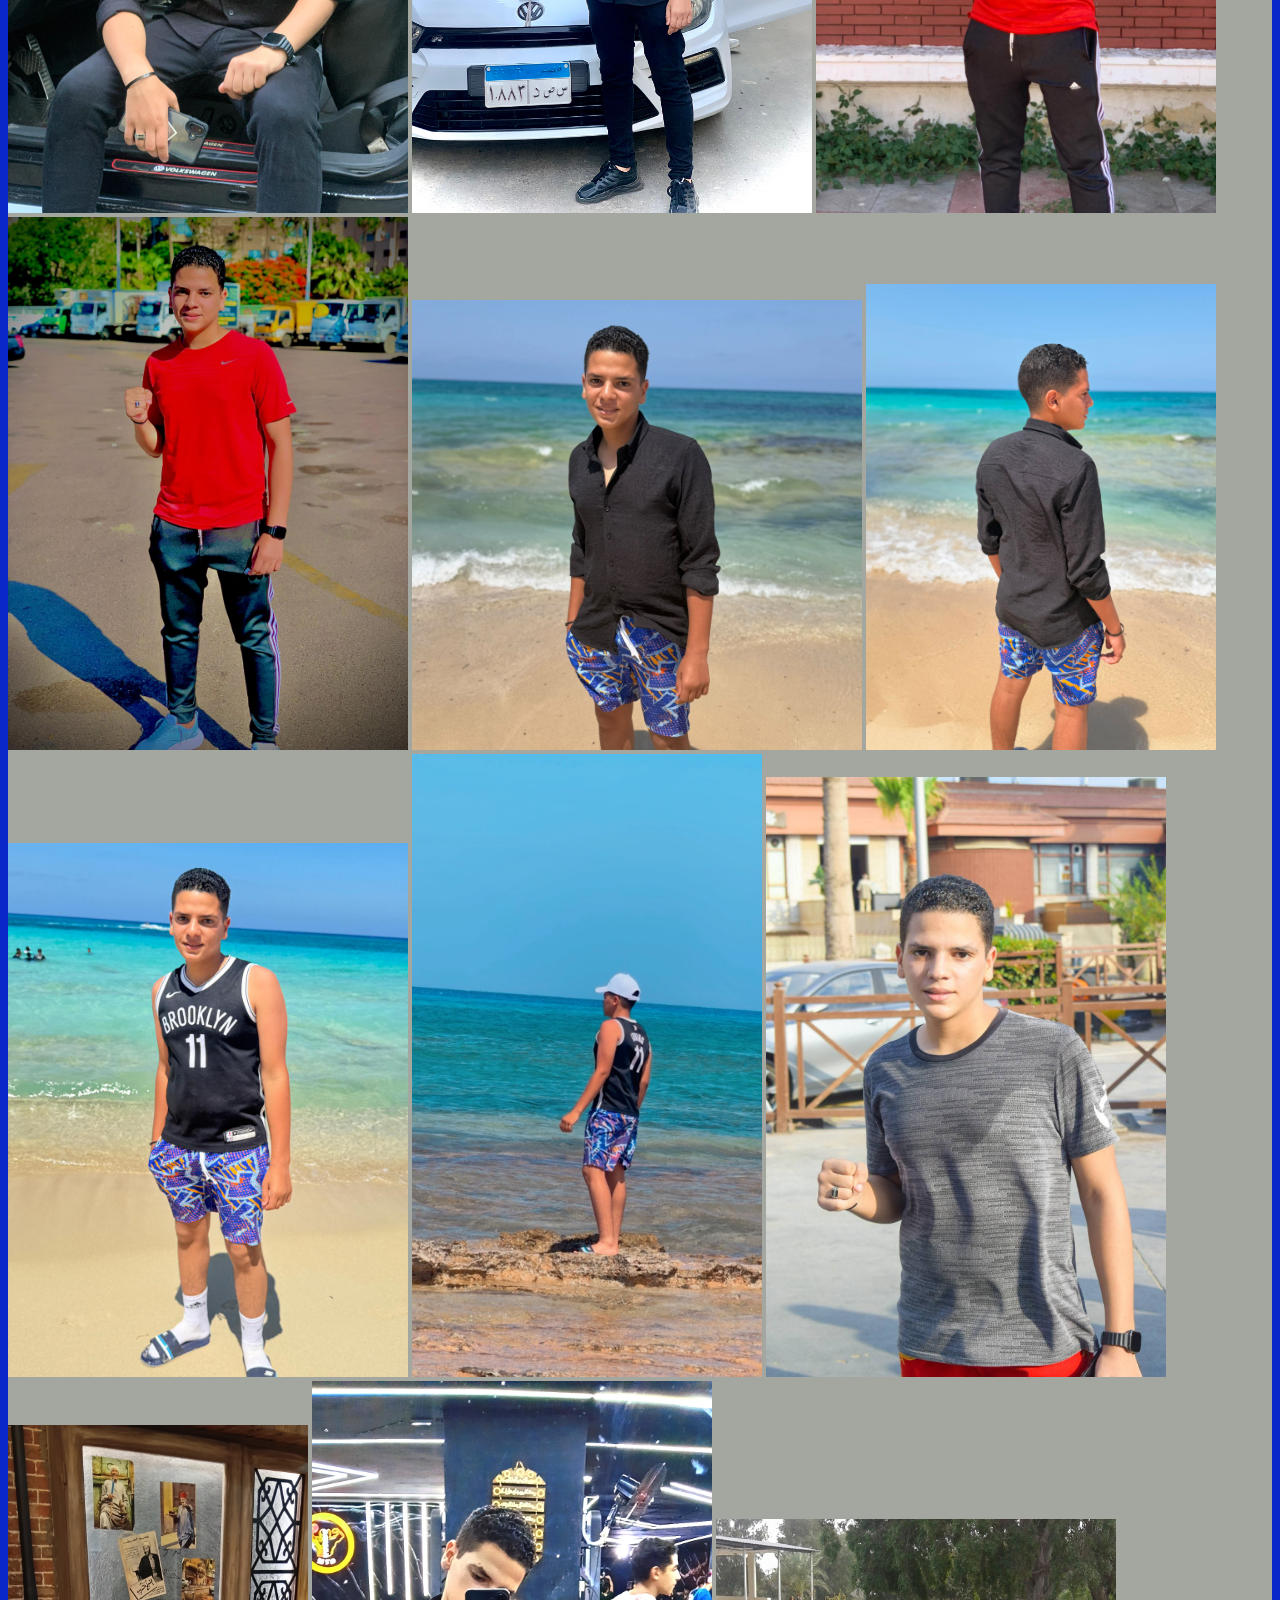
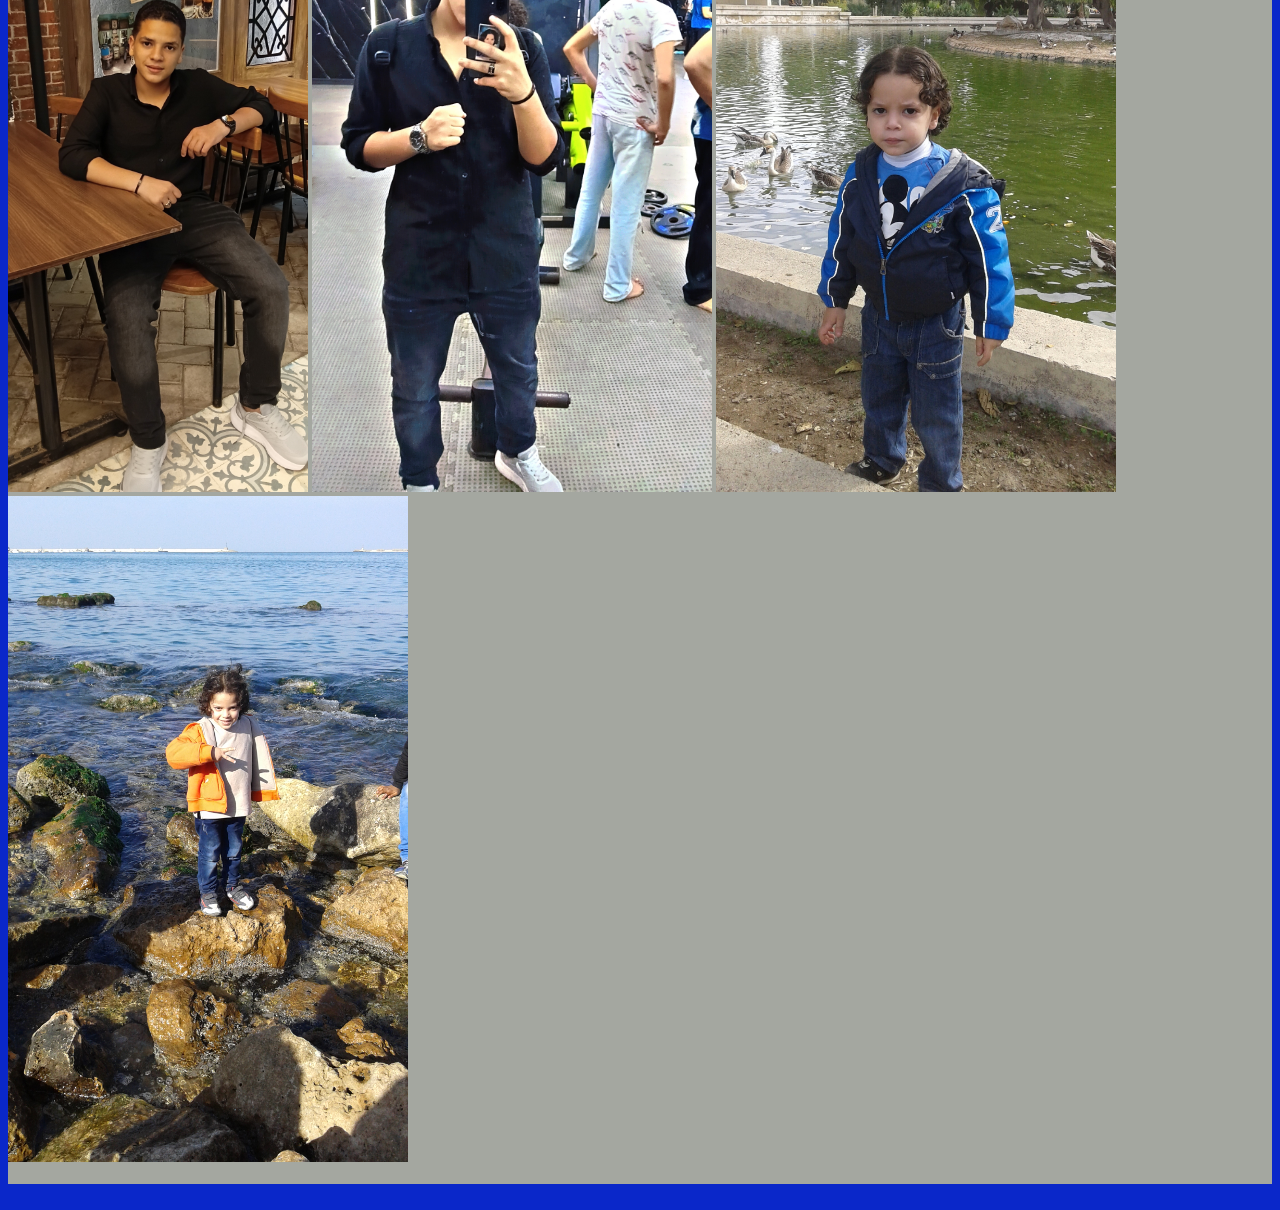
==== commit 0b718977: "Update index.html" ====
--- a/index.html
+++ b/index.html
@@ -5,49 +5,7 @@
         <title>links sina </title>
         <meta charset="UTF-8">
         <link rel="stylesheet" href="index.css">
-        <meta name="viewport" content="width=device-width, initial-scale=1.0">
 
-<style>
-* {
-    box-sizing: border-box;
-}
-
-body {
-    margin: 0;
-    width: 100%;
-    overflow-x: hidden;
-}
-
-img {
-    max-width: 100%;
-    height: auto;
-}
-
-.container {
-    width: 90%;
-    max-width: 1200px;
-    margin: auto;
-}
-
-/* ضبط الموقع على الموبايل */
-@media (max-width: 600px) {
-    body {
-        font-size: 16px;
-    }
-
-    .container {
-        width: 95%;
-    }
-
-    h1 {
-        font-size: 28px;
-    }
-
-    h2 {
-        font-size: 23px;
-    }
-}
-</style>
     </head>
     <body>
 
@@ -153,4 +111,4 @@
    <br>
    </body>
 
-</html>+</html>
--- a/index.css
+++ b/index.css
@@ -1,6 +1,6 @@
 body{background-color: rgb(10, 39, 201);}
 .one{
-    background-color: red; color: white; width: 25%;
+    background-color: red; color: white; width: 50%;
  padding: 10px 0px 10px 5px;
  margin: 5px 30px 10px 500px ;
  text-align: center;
